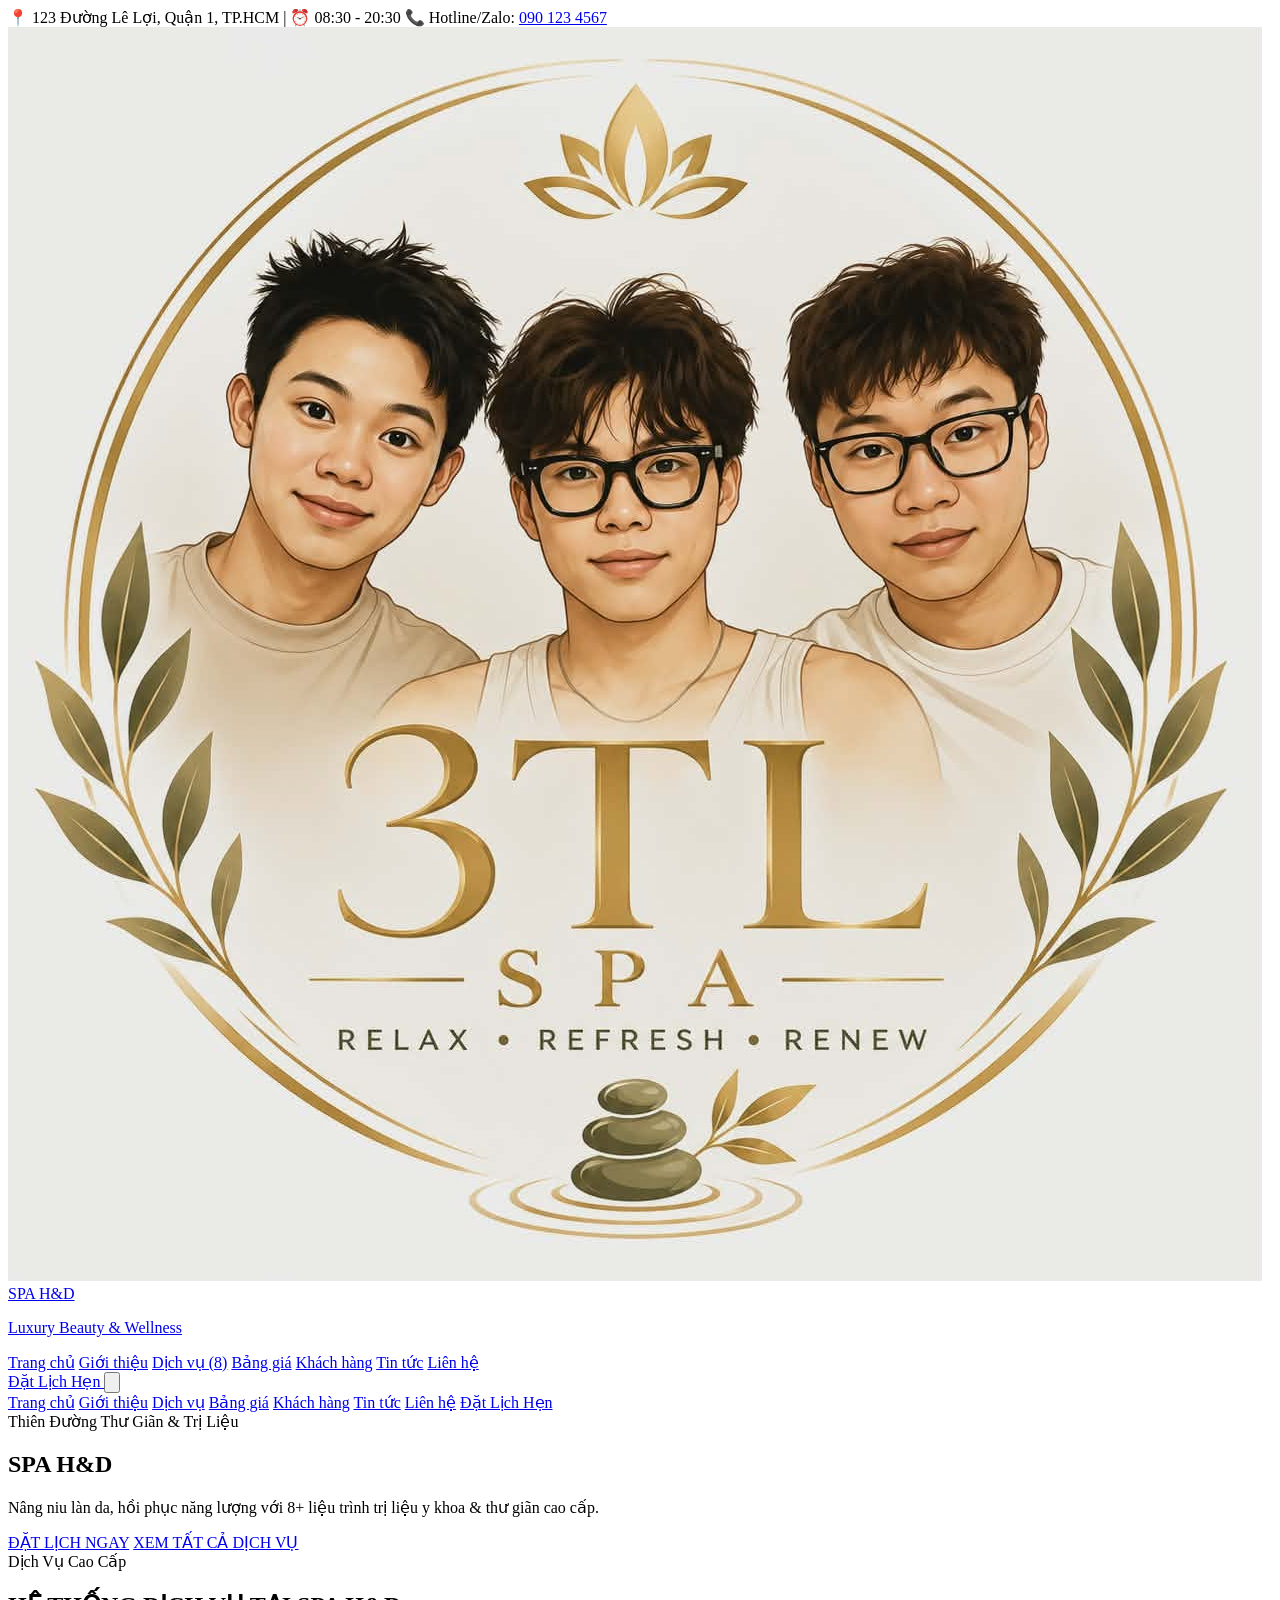
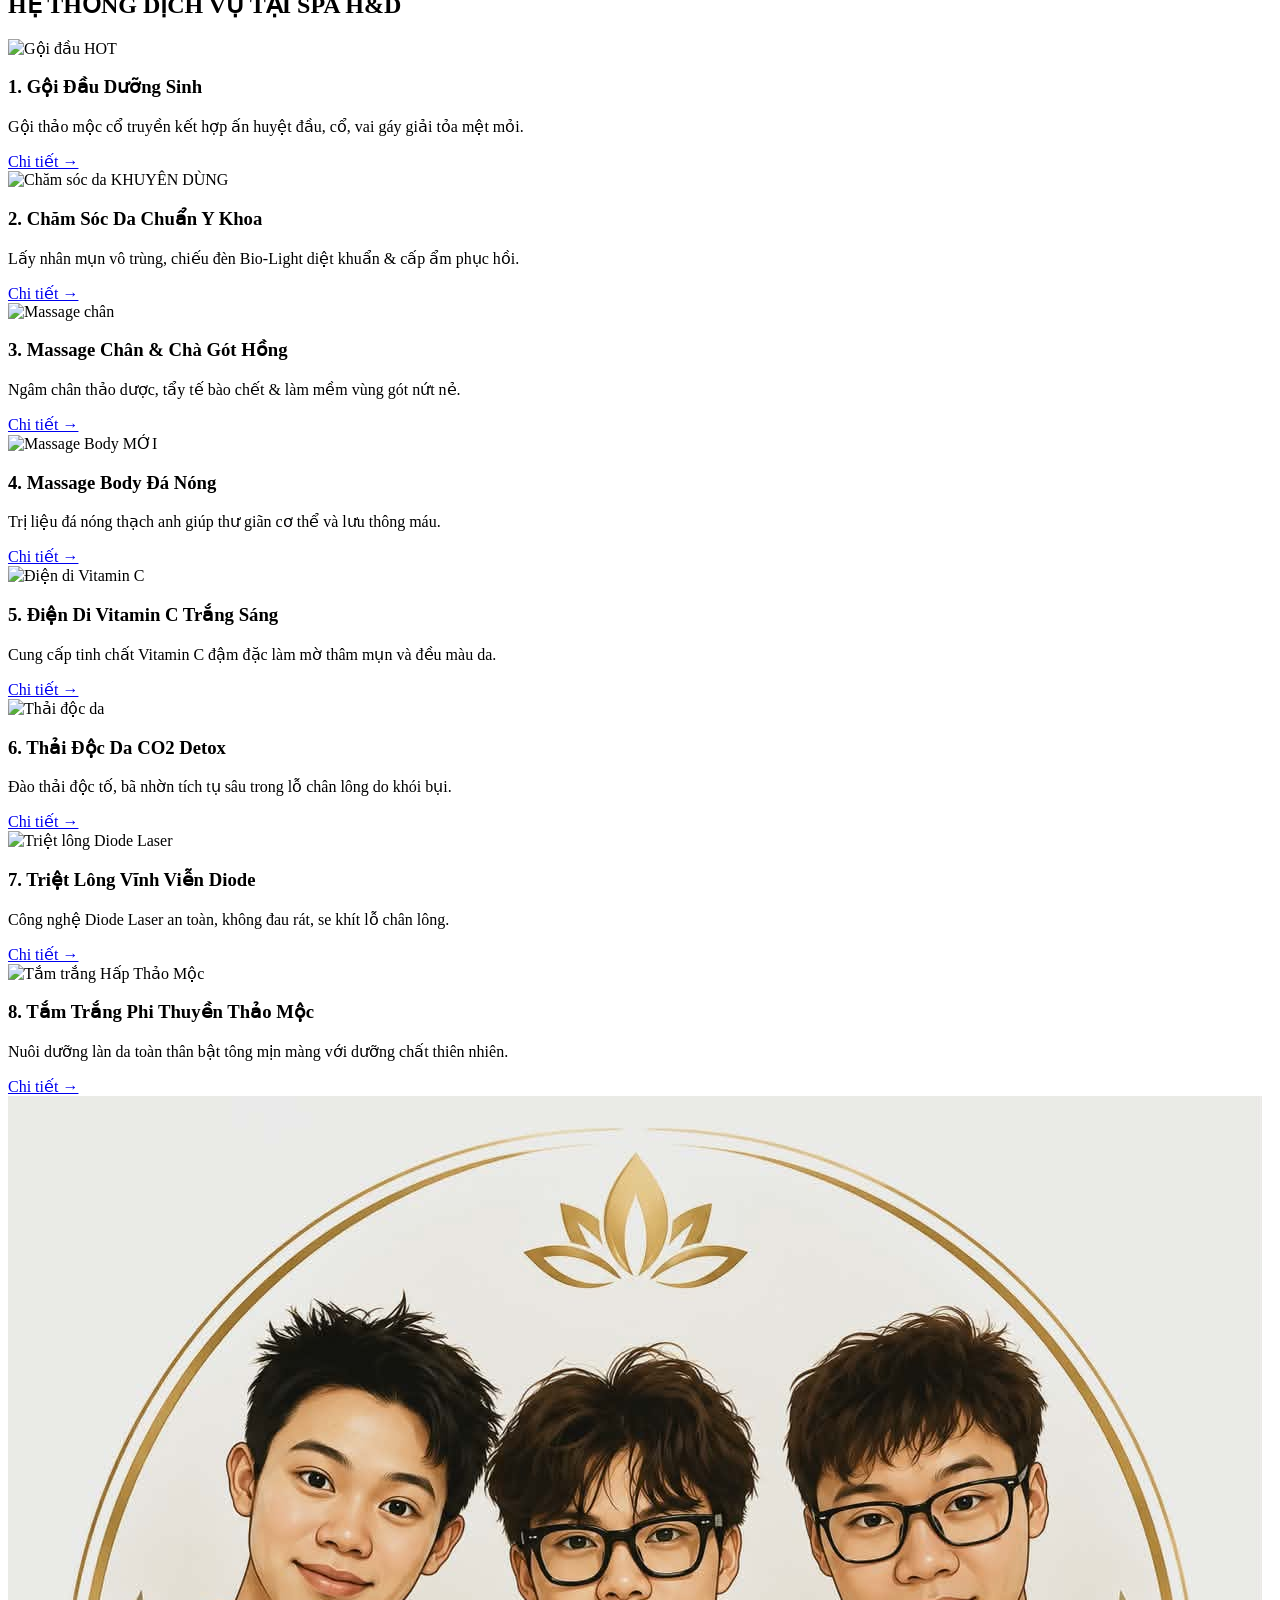
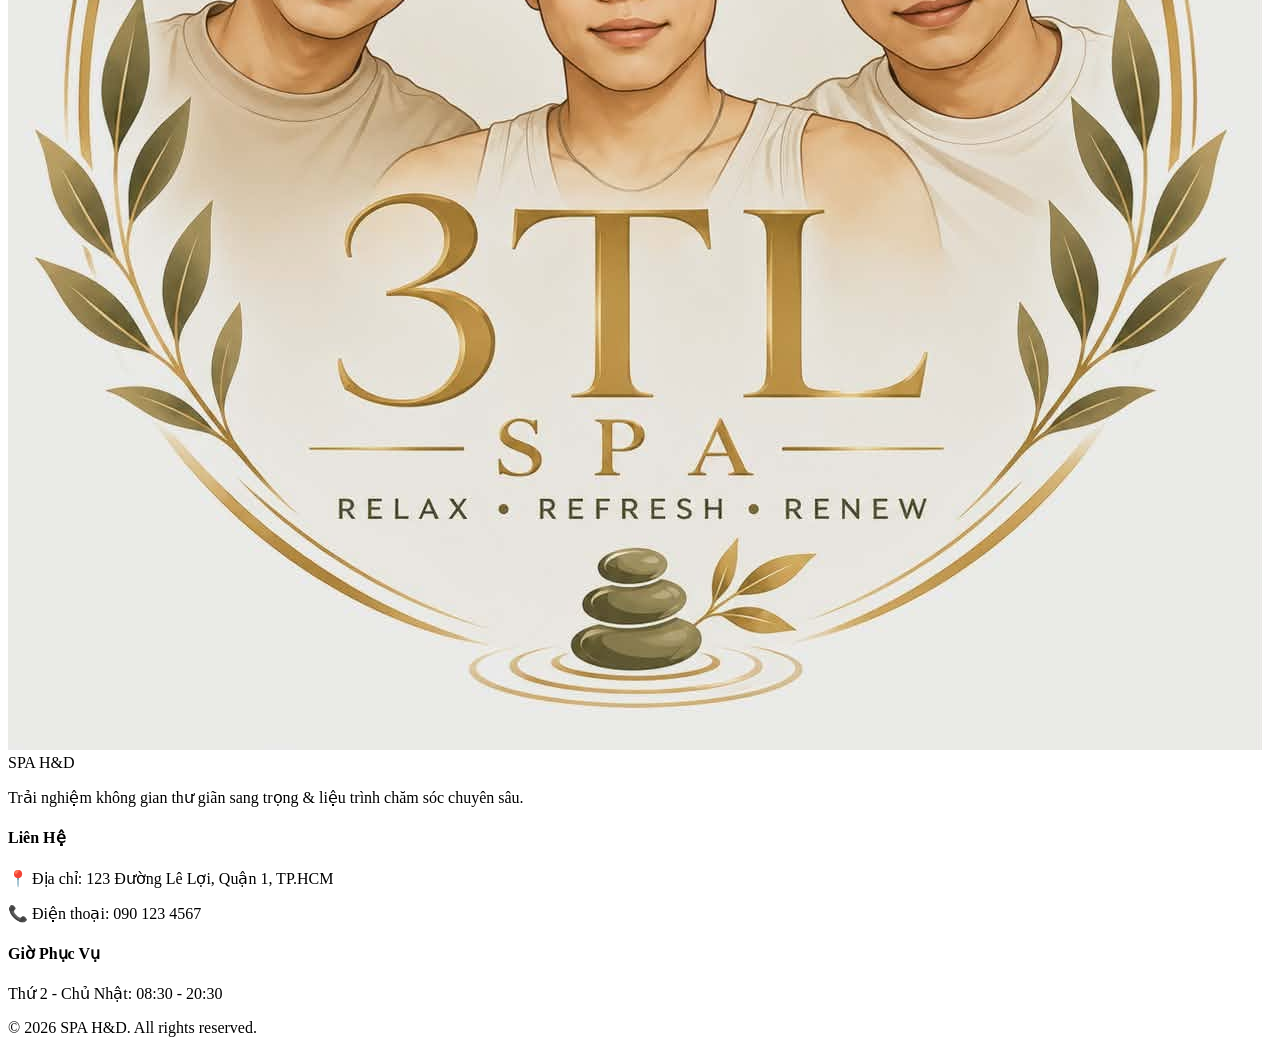
==== index.html @ 9890d992 "Rename index1.html to index.html" ====
<!DOCTYPE html>
<html lang="vi">
<head>
  <meta charset="UTF-8">
  <meta name="viewport" content="width=device-width, initial-scale=1.0">
  <title>SPA H&D - Đẳng Cấp Thư Giãn & Trị Liệu Chuyên Sâu</title>
  <script src="https://cdn.tailwindcss.com"></script>
  <link rel="stylesheet" href="css/style.css">
</head>
<body class="flex flex-col min-h-screen">

  <!-- TOP BAR -->
  <div class="bg-[#2c1a0e] text-[#e5d2be] text-xs py-2 px-4 border-b border-[#d4af37]/30">
    <div class="max-w-7xl mx-auto flex justify-between items-center">
      <span>📍 123 Đường Lê Lợi, Quận 1, TP.HCM | ⏰ 08:30 - 20:30</span>
      <span class="hidden md:inline">📞 Hotline/Zalo: <a href="tel:0901234567" class="font-bold text-[#d4af37]">090 123 4567</a></span>
    </div>
  </div>

  <!-- HEADER -->
  <header class="spa-header sticky top-0 z-50 text-white shadow-lg">
    <div class="max-w-7xl mx-auto px-4 sm:px-6 lg:px-8">
      <div class="flex justify-between items-center h-20">
        <a href="index.html" class="flex items-center gap-3">
          <img src="logo.jpg" alt="Logo SPA H&D" class="h-12 w-12 rounded-full object-cover border-2 border-[#d4af37]">
          <div>
            <span class="text-2xl font-bold tracking-wider brand-font text-[#fceecb]">SPA H&D</span>
            <p class="text-[9px] tracking-widest text-[#d4af37] uppercase">Luxury Beauty & Wellness</p>
          </div>
        </a>

        <nav class="hidden md:flex space-x-8 font-medium text-sm text-[#f0e2d5]">
          <a href="index.html" class="text-[#d4af37] font-bold border-b-2 border-[#d4af37] pb-1">Trang chủ</a>
          <a href="gioi-thieu.html" class="hover:text-[#d4af37] transition">Giới thiệu</a>
          <a href="dich-vu.html" class="hover:text-[#d4af37] transition">Dịch vụ (8)</a>
          <a href="bang-gia.html" class="hover:text-[#d4af37] transition">Bảng giá</a>
          <a href="khach-hang.html" class="hover:text-[#d4af37] transition">Khách hàng</a>
          <a href="tin-tuc.html" class="hover:text-[#d4af37] transition">Tin tức</a>
          <a href="lien-he.html" class="hover:text-[#d4af37] transition">Liên hệ</a>
        </nav>

        <a href="lien-he.html" class="hidden sm:inline-block btn-primary px-6 py-2.5 rounded-full text-sm shadow-md">
          Đặt Lịch Hẹn
        </a>

        <button id="menu-btn" class="md:hidden text-[#d4af37]">
          <svg class="w-7 h-7" fill="none" stroke="currentColor" viewBox="0 0 24 24"><path stroke-linecap="round" stroke-linejoin="round" stroke-width="2" d="M4 6h16M4 12h16M4 18h16"></path></svg>
        </button>
      </div>
    </div>

    <div id="mobile-menu" class="hidden md:hidden bg-[#3a2214] px-4 py-3 space-y-2 text-sm border-t border-[#d4af37]/30">
      <a href="index.html" class="block text-[#d4af37] font-bold">Trang chủ</a>
      <a href="gioi-thieu.html" class="block text-[#f0e2d5]">Giới thiệu</a>
      <a href="dich-vu.html" class="block text-[#f0e2d5]">Dịch vụ</a>
      <a href="bang-gia.html" class="block text-[#f0e2d5]">Bảng giá</a>
      <a href="khach-hang.html" class="block text-[#f0e2d5]">Khách hàng</a>
      <a href="tin-tuc.html" class="block text-[#f0e2d5]">Tin tức</a>
      <a href="lien-he.html" class="block text-[#f0e2d5]">Liên hệ</a>
      <a href="lien-he.html" class="block text-center btn-primary py-2 rounded-full mt-2">Đặt Lịch Hẹn</a>
    </div>
  </header>

  <!-- HERO BANNER -->
  <section class="relative bg-[#2c1a0e] text-white py-28 px-4 overflow-hidden border-b border-[#d4af37]/30">
    <div class="absolute inset-0 opacity-25 bg-cover bg-center" style="background-image: url('https://images.unsplash.com/photo-1540555700478-4be289fbecef?auto=format&fit=crop&w=1200&q=80');"></div>
    <div class="relative max-w-5xl mx-auto text-center space-y-6">
      <span class="inline-block px-4 py-1.5 bg-[#d4af37]/20 border border-[#d4af37] text-[#fceecb] text-xs font-semibold rounded-full uppercase tracking-widest">Thiên Đường Thư Giãn & Trị Liệu</span>
      <h1 class="text-4xl md:text-6xl font-bold brand-font text-[#fceecb] leading-tight">SPA H&D</h1>
      <p class="text-lg md:text-xl text-[#e5d2be] max-w-2xl mx-auto font-light">Nâng niu làn da, hồi phục năng lượng với 8+ liệu trình trị liệu y khoa & thư giãn cao cấp.</p>
      <div class="pt-4 flex flex-wrap justify-center gap-4">
        <a href="lien-he.html" class="btn-primary px-8 py-3.5 rounded-full shadow-lg text-sm uppercase tracking-wider">ĐẶT LỊCH NGAY</a>
        <a href="dich-vu.html" class="btn-secondary px-8 py-3.5 rounded-full text-sm uppercase tracking-wider">XEM TẤT CẢ DỊCH VỤ</a>
      </div>
    </div>
  </section>

  <!-- DANH SÁCH 8 DỊCH VỤ ĐA DẠNG -->
  <section class="max-w-7xl mx-auto px-4 py-16">
    <div class="text-center mb-14">
      <span class="text-[#d4af37] font-bold text-xs uppercase tracking-widest">Dịch Vụ Cao Cấp</span>
      <h2 class="text-3xl md:text-4xl font-bold text-[#4a2e1b] brand-font mt-1">HỆ THỐNG DỊCH VỤ TẠI SPA H&D</h2>
      <div class="w-20 h-1 bg-[#d4af37] mx-auto mt-4 rounded-full"></div>
    </div>

    <div class="grid grid-cols-1 md:grid-cols-2 lg:grid-cols-4 gap-6">
      
      <!-- 1 -->
      <div class="spa-card rounded-2xl overflow-hidden flex flex-col">
        <div class="h-48 overflow-hidden relative">
          <img src="https://images.unsplash.com/photo-1519823551278-64ac92734fb1?auto=format&fit=crop&w=600&q=80" alt="Gội đầu" class="w-full h-full object-cover">
          <span class="absolute top-3 left-3 bg-[#4a2e1b] text-[#fceecb] text-[10px] px-2.5 py-1 rounded-full font-bold">HOT</span>
        </div>
        <div class="p-5 flex flex-col flex-grow">
          <h3 class="text-lg font-bold text-[#4a2e1b] brand-font mb-2">1. Gội Đầu Dưỡng Sinh</h3>
          <p class="text-gray-600 text-xs mb-4 flex-grow">Gội thảo mộc cổ truyền kết hợp ấn huyệt đầu, cổ, vai gáy giải tỏa mệt mỏi.</p>
          <a href="chi-tiet-dich-vu.html" class="text-[#d4af37] font-bold text-xs hover:underline">Chi tiết &rarr;</a>
        </div>
      </div>

      <!-- 2 -->
      <div class="spa-card rounded-2xl overflow-hidden flex flex-col">
        <div class="h-48 overflow-hidden relative">
          <img src="https://images.unsplash.com/photo-1570172619644-dfd03ed5d881?auto=format&fit=crop&w=600&q=80" alt="Chăm sóc da" class="w-full h-full object-cover">
          <span class="absolute top-3 left-3 bg-[#d4af37] text-white text-[10px] px-2.5 py-1 rounded-full font-bold">KHUYÊN DÙNG</span>
        </div>
        <div class="p-5 flex flex-col flex-grow">
          <h3 class="text-lg font-bold text-[#4a2e1b] brand-font mb-2">2. Chăm Sóc Da Chuẩn Y Khoa</h3>
          <p class="text-gray-600 text-xs mb-4 flex-grow">Lấy nhân mụn vô trùng, chiếu đèn Bio-Light diệt khuẩn & cấp ẩm phục hồi.</p>
          <a href="chi-tiet-dich-vu.html" class="text-[#d4af37] font-bold text-xs hover:underline">Chi tiết &rarr;</a>
        </div>
      </div>

      <!-- 3 -->
      <div class="spa-card rounded-2xl overflow-hidden flex flex-col">
        <div class="h-48 overflow-hidden relative">
          <img src="https://images.unsplash.com/photo-1544161515-4ab6ce6db874?auto=format&fit=crop&w=600&q=80" alt="Massage chân" class="w-full h-full object-cover">
        </div>
        <div class="p-5 flex flex-col flex-grow">
          <h3 class="text-lg font-bold text-[#4a2e1b] brand-font mb-2">3. Massage Chân & Chà Gót Hồng</h3>
          <p class="text-gray-600 text-xs mb-4 flex-grow">Ngâm chân thảo dược, tẩy tế bào chết & làm mềm vùng gót nứt nẻ.</p>
          <a href="chi-tiet-dich-vu.html" class="text-[#d4af37] font-bold text-xs hover:underline">Chi tiết &rarr;</a>
        </div>
      </div>

      <!-- 4 -->
      <div class="spa-card rounded-2xl overflow-hidden flex flex-col">
        <div class="h-48 overflow-hidden relative">
          <img src="https://images.unsplash.com/photo-1515377905703-c4788e51af15?auto=format&fit=crop&w=600&q=80" alt="Massage Body" class="w-full h-full object-cover">
          <span class="absolute top-3 left-3 bg-[#4a2e1b] text-[#fceecb] text-[10px] px-2.5 py-1 rounded-full font-bold">MỚI</span>
        </div>
        <div class="p-5 flex flex-col flex-grow">
          <h3 class="text-lg font-bold text-[#4a2e1b] brand-font mb-2">4. Massage Body Đá Nóng</h3>
          <p class="text-gray-600 text-xs mb-4 flex-grow">Trị liệu đá nóng thạch anh giúp thư giãn cơ thể và lưu thông máu.</p>
          <a href="chi-tiet-dich-vu.html" class="text-[#d4af37] font-bold text-xs hover:underline">Chi tiết &rarr;</a>
        </div>
      </div>

      <!-- 5 -->
      <div class="spa-card rounded-2xl overflow-hidden flex flex-col">
        <div class="h-48 overflow-hidden relative">
          <img src="https://images.unsplash.com/photo-1512290900673-70024fe74923?auto=format&fit=crop&w=600&q=80" alt="Điện di Vitamin C" class="w-full h-full object-cover">
        </div>
        <div class="p-5 flex flex-col flex-grow">
          <h3 class="text-lg font-bold text-[#4a2e1b] brand-font mb-2">5. Điện Di Vitamin C Trắng Sáng</h3>
          <p class="text-gray-600 text-xs mb-4 flex-grow">Cung cấp tinh chất Vitamin C đậm đặc làm mờ thâm mụn và đều màu da.</p>
          <a href="chi-tiet-dich-vu.html" class="text-[#d4af37] font-bold text-xs hover:underline">Chi tiết &rarr;</a>
        </div>
      </div>

      <!-- 6 -->
      <div class="spa-card rounded-2xl overflow-hidden flex flex-col">
        <div class="h-48 overflow-hidden relative">
          <img src="https://images.unsplash.com/photo-1506126613408-eca07ce68773?auto=format&fit=crop&w=600&q=80" alt="Thải độc da" class="w-full h-full object-cover">
        </div>
        <div class="p-5 flex flex-col flex-grow">
          <h3 class="text-lg font-bold text-[#4a2e1b] brand-font mb-2">6. Thải Độc Da CO2 Detox</h3>
          <p class="text-gray-600 text-xs mb-4 flex-grow">Đào thải độc tố, bã nhờn tích tụ sâu trong lỗ chân lông do khói bụi.</p>
          <a href="chi-tiet-dich-vu.html" class="text-[#d4af37] font-bold text-xs hover:underline">Chi tiết &rarr;</a>
        </div>
      </div>

      <!-- 7 -->
      <div class="spa-card rounded-2xl overflow-hidden flex flex-col">
        <div class="h-48 overflow-hidden relative">
          <img src="https://images.unsplash.com/photo-1560750588-73207b1ef5b8?auto=format&fit=crop&w=600&q=80" alt="Triệt lông Diode Laser" class="w-full h-full object-cover">
        </div>
        <div class="p-5 flex flex-col flex-grow">
          <h3 class="text-lg font-bold text-[#4a2e1b] brand-font mb-2">7. Triệt Lông Vĩnh Viễn Diode</h3>
          <p class="text-gray-600 text-xs mb-4 flex-grow">Công nghệ Diode Laser an toàn, không đau rát, se khít lỗ chân lông.</p>
          <a href="chi-tiet-dich-vu.html" class="text-[#d4af37] font-bold text-xs hover:underline">Chi tiết &rarr;</a>
        </div>
      </div>

      <!-- 8 -->
      <div class="spa-card rounded-2xl overflow-hidden flex flex-col">
        <div class="h-48 overflow-hidden relative">
          <img src="https://images.unsplash.com/photo-1522337360788-8b13dee7a37e?auto=format&fit=crop&w=600&q=80" alt="Tắm trắng Hấp Thảo Mộc" class="w-full h-full object-cover">
        </div>
        <div class="p-5 flex flex-col flex-grow">
          <h3 class="text-lg font-bold text-[#4a2e1b] brand-font mb-2">8. Tắm Trắng Phi Thuyền Thảo Mộc</h3>
          <p class="text-gray-600 text-xs mb-4 flex-grow">Nuôi dưỡng làn da toàn thân bật tông mịn màng với dưỡng chất thiên nhiên.</p>
          <a href="chi-tiet-dich-vu.html" class="text-[#d4af37] font-bold text-xs hover:underline">Chi tiết &rarr;</a>
        </div>
      </div>

    </div>
  </section>

  <!-- FOOTER -->
  <footer class="bg-[#2c1a0e] text-[#e5d2be] text-sm mt-auto border-t border-[#d4af37]/30">
    <div class="max-w-7xl mx-auto px-4 py-12 grid grid-cols-1 md:grid-cols-3 gap-8">
      <div class="space-y-3">
        <div class="flex items-center gap-3">
          <img src="logo.jpg" alt="Logo SPA H&D" class="h-10 w-10 rounded-full border border-[#d4af37]">
          <span class="text-xl font-bold text-[#fceecb] brand-font">SPA H&D</span>
        </div>
        <p class="text-xs text-[#c0a286]">Trải nghiệm không gian thư giãn sang trọng & liệu trình chăm sóc chuyên sâu.</p>
      </div>
      <div>
        <h4 class="text-[#fceecb] font-semibold mb-3 brand-font">Liên Hệ</h4>
        <p class="py-1">📍 Địa chỉ: 123 Đường Lê Lợi, Quận 1, TP.HCM</p>
        <p class="py-1">📞 Điện thoại: 090 123 4567</p>
      </div>
      <div>
        <h4 class="text-[#fceecb] font-semibold mb-3 brand-font">Giờ Phục Vụ</h4>
        <p class="py-1">Thứ 2 - Chủ Nhật: 08:30 - 20:30</p>
      </div>
    </div>
    <div class="bg-[#1e1209] py-4 text-center text-xs text-[#9a7e66]">
      &copy; 2026 SPA H&D. All rights reserved.
    </div>
  </footer>

  <script src="js/main.js"></script>
</body>
</html>
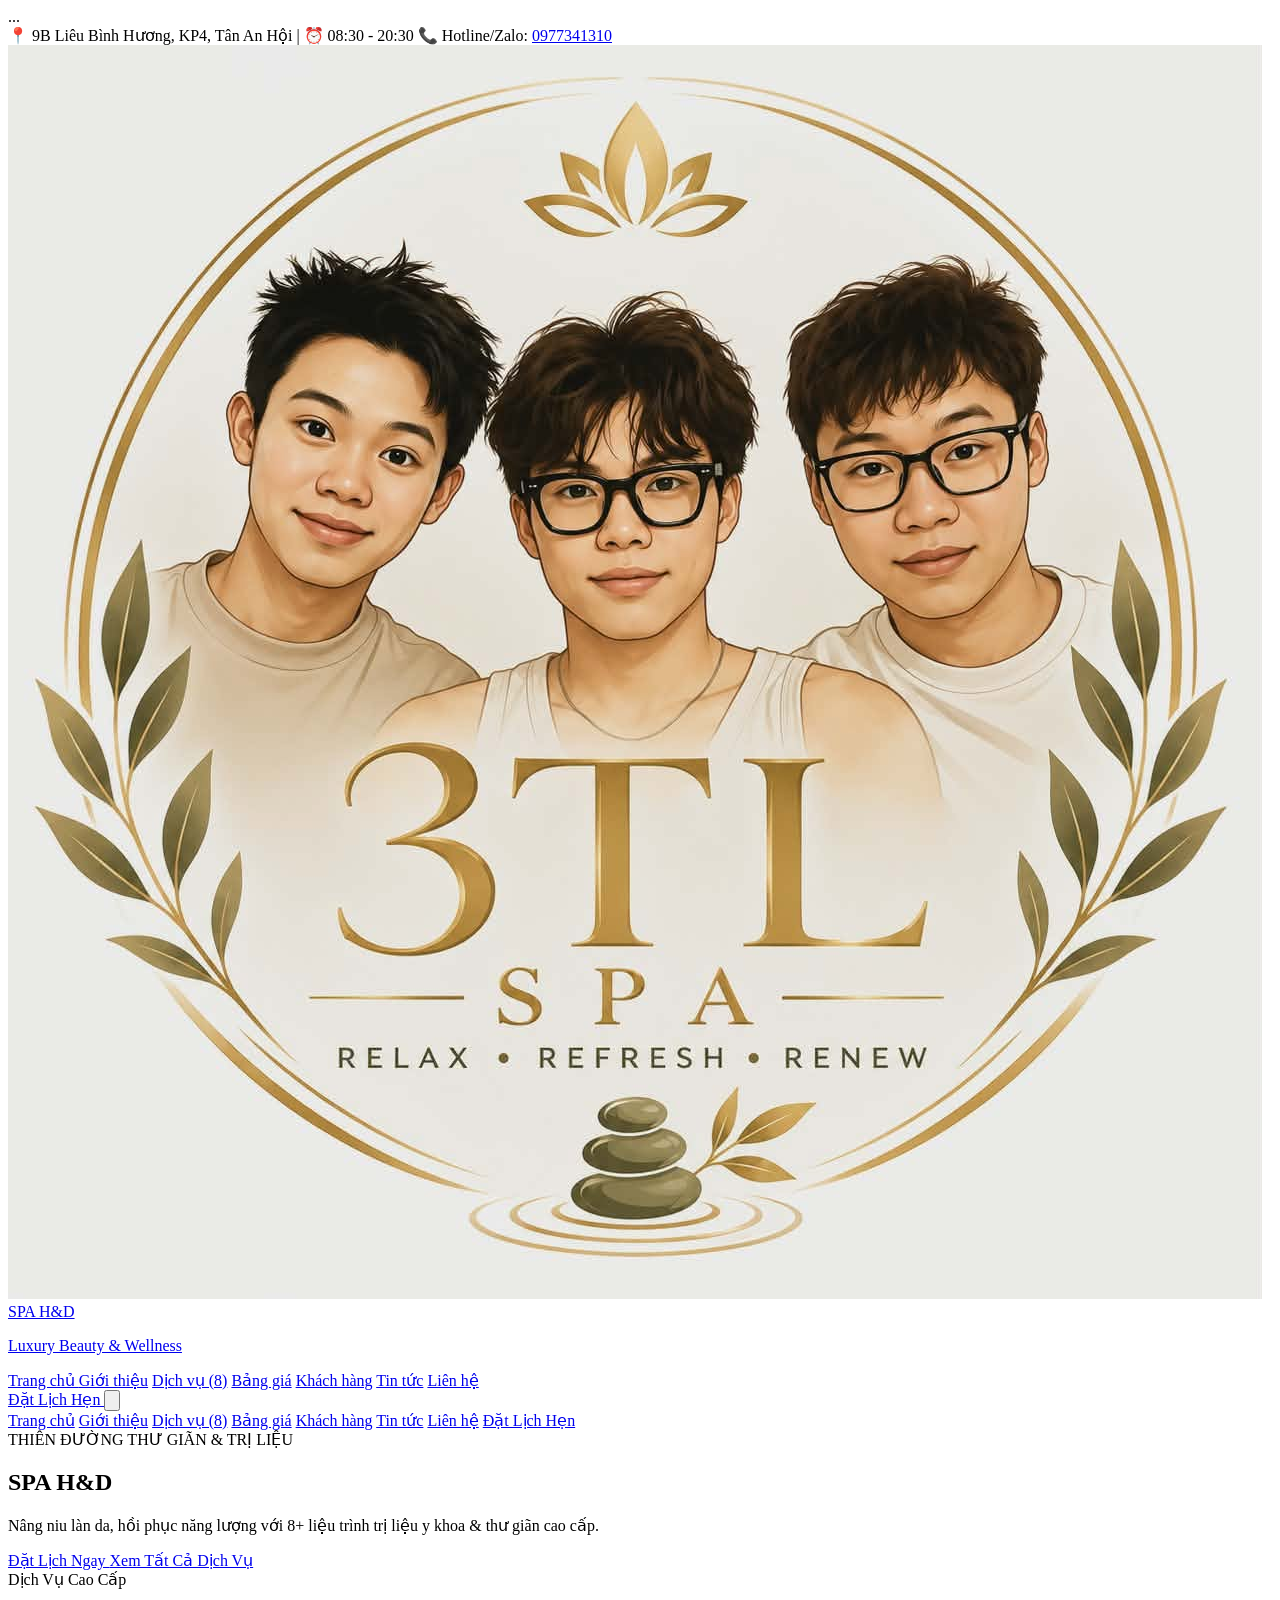
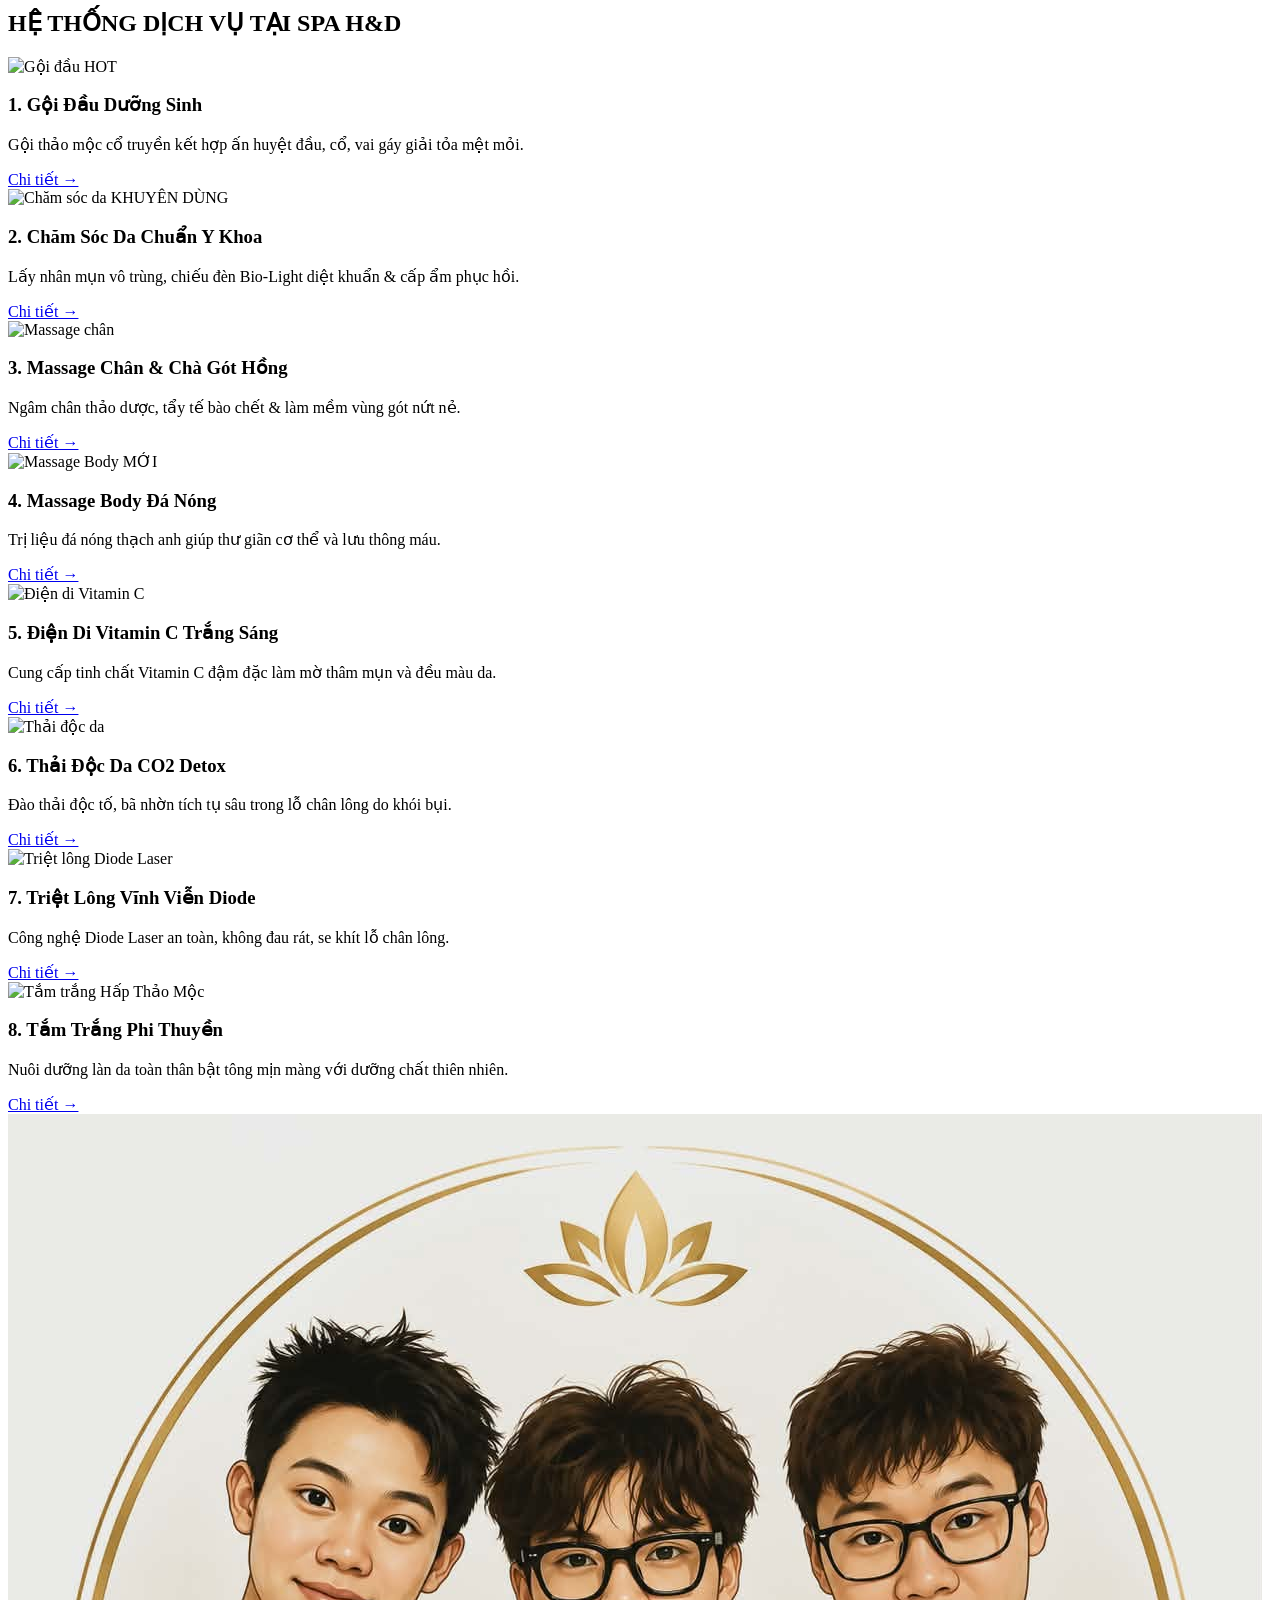
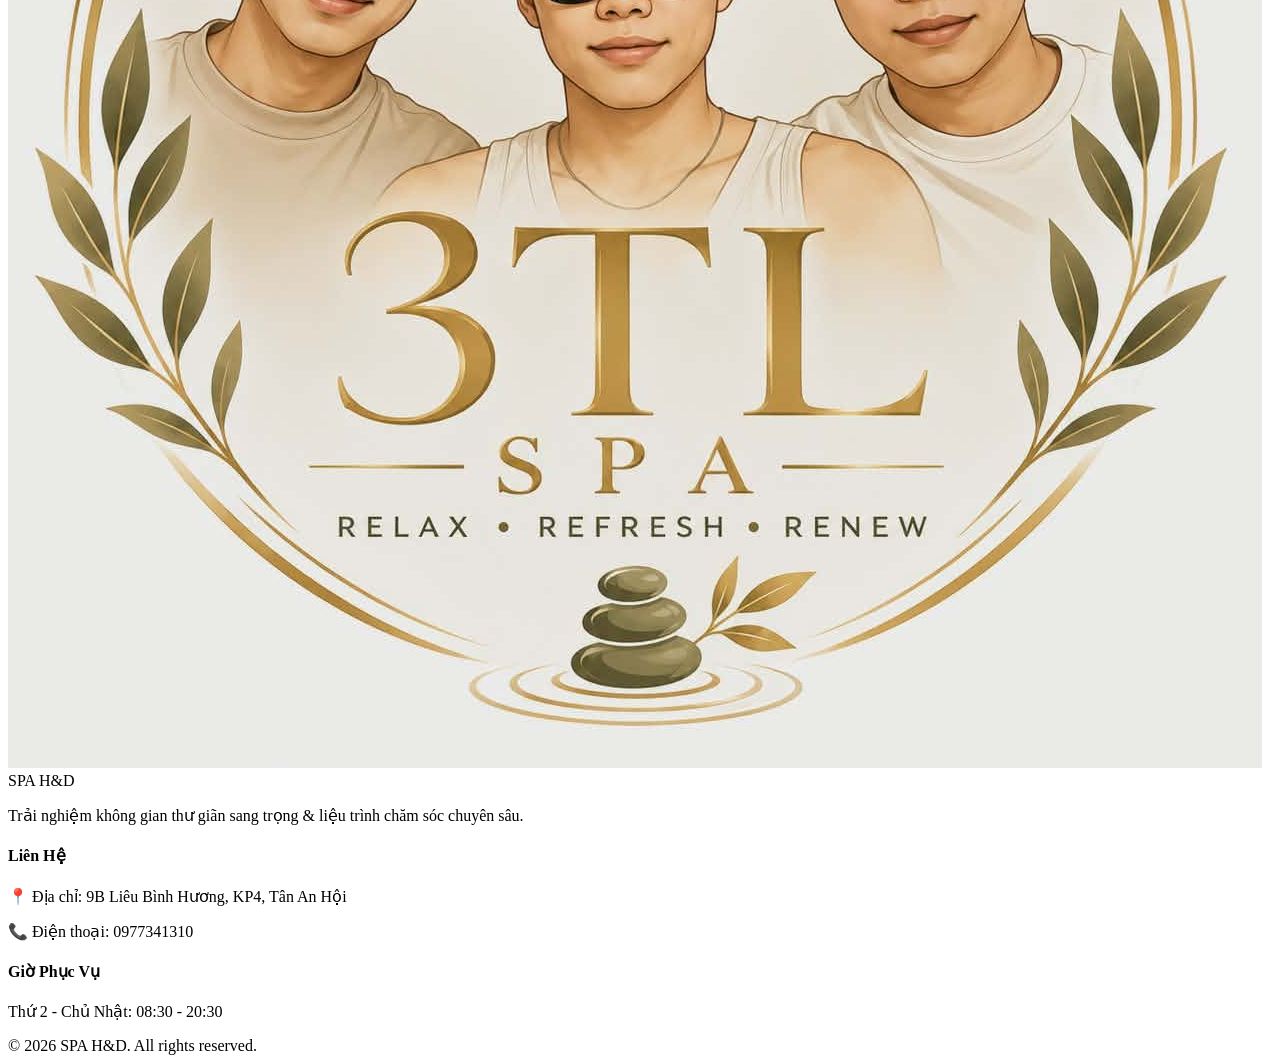
==== commit d4128850: "Add files via upload" ====
--- a/index.html
+++ b/index.html
@@ -1,217 +1,496 @@
-<!DOCTYPE html>
+<!doctype html>
 <html lang="vi">
-<head>
-  <meta charset="UTF-8">
-  <meta name="viewport" content="width=device-width, initial-scale=1.0">
-  <title>SPA H&D - Đẳng Cấp Thư Giãn & Trị Liệu Chuyên Sâu</title>
+  <head>
+    <meta charset="UTF-8" />
+    <meta name="viewport" content="width=device-width, initial-scale=1.0" />
+    <title>SPA H&D - Chăm Sóc Da & Trị Liệu Chuyên Sâu</title>
+  <head>
+  <meta charset="UTF-8" />
+  <meta name="viewport" content="width=device-width, initial-scale=1.0" />
+  <title>Liên Hệ & Đặt Lịch - SPA H&D</title>
+  
+  <!-- DÒNG THÊM LOGO 3TL SPA LÊN THẺ TRÌNH DUYỆT -->
+  <link rel="icon" type="image/jpeg" href="logo.jpg" />
+
+  <!-- Tailwind CSS -->
   <script src="https://cdn.tailwindcss.com"></script>
-  <link rel="stylesheet" href="css/style.css">
-</head>
-<body class="flex flex-col min-h-screen">
-
-  <!-- TOP BAR -->
-  <div class="bg-[#2c1a0e] text-[#e5d2be] text-xs py-2 px-4 border-b border-[#d4af37]/30">
-    <div class="max-w-7xl mx-auto flex justify-between items-center">
-      <span>📍 123 Đường Lê Lợi, Quận 1, TP.HCM | ⏰ 08:30 - 20:30</span>
-      <span class="hidden md:inline">📞 Hotline/Zalo: <a href="tel:0901234567" class="font-bold text-[#d4af37]">090 123 4567</a></span>
+  ...
+    <!-- TOP BAR -->
+    <div
+      class="bg-[#2c1a0e] text-[#e5d2be] text-xs py-2 px-4 border-b border-[#d9822b]/30"
+    >
+      <div class="max-w-7xl mx-auto flex justify-between items-center">
+        <span>📍 9B Liêu Bình Hương, KP4, Tân An Hội | ⏰ 08:30 - 20:30</span>
+        <span class="hidden md:inline">
+          📞 Hotline/Zalo:
+          <a
+            href="tel:0977341310"
+            class="font-bold text-[#d9822b] hover:underline"
+            >0977341310</a
+          >
+        </span>
+      </div>
     </div>
-  </div>
-
-  <!-- HEADER -->
-  <header class="spa-header sticky top-0 z-50 text-white shadow-lg">
-    <div class="max-w-7xl mx-auto px-4 sm:px-6 lg:px-8">
-      <div class="flex justify-between items-center h-20">
-        <a href="index.html" class="flex items-center gap-3">
-          <img src="logo.jpg" alt="Logo SPA H&D" class="h-12 w-12 rounded-full object-cover border-2 border-[#d4af37]">
-          <div>
-            <span class="text-2xl font-bold tracking-wider brand-font text-[#fceecb]">SPA H&D</span>
-            <p class="text-[9px] tracking-widest text-[#d4af37] uppercase">Luxury Beauty & Wellness</p>
-          </div>
-        </a>
-
-        <nav class="hidden md:flex space-x-8 font-medium text-sm text-[#f0e2d5]">
-          <a href="index.html" class="text-[#d4af37] font-bold border-b-2 border-[#d4af37] pb-1">Trang chủ</a>
-          <a href="gioi-thieu.html" class="hover:text-[#d4af37] transition">Giới thiệu</a>
-          <a href="dich-vu.html" class="hover:text-[#d4af37] transition">Dịch vụ (8)</a>
-          <a href="bang-gia.html" class="hover:text-[#d4af37] transition">Bảng giá</a>
-          <a href="khach-hang.html" class="hover:text-[#d4af37] transition">Khách hàng</a>
-          <a href="tin-tuc.html" class="hover:text-[#d4af37] transition">Tin tức</a>
-          <a href="lien-he.html" class="hover:text-[#d4af37] transition">Liên hệ</a>
-        </nav>
-
-        <a href="lien-he.html" class="hidden sm:inline-block btn-primary px-6 py-2.5 rounded-full text-sm shadow-md">
+
+    <!-- HEADER -->
+    <header
+      class="bg-[#4a2810] sticky top-0 z-50 text-white shadow-lg border-b border-[#d9822b]/30"
+    >
+      <div class="max-w-7xl mx-auto px-4 sm:px-6 lg:px-8">
+        <div class="flex justify-between items-center h-20">
+          <!-- Logo & Tên thương hiệu -->
+          <a href="index.html" class="flex items-center gap-3">
+            <img
+              src="logo.jpg"
+              alt="Logo SPA H&D"
+              class="h-12 w-12 rounded-full object-cover border-2 border-[#d9822b]"
+            />
+            <div>
+              <span
+                class="text-2xl font-bold tracking-wider brand-font text-[#fceecb] block leading-none"
+              >
+                SPA H&D
+              </span>
+              <p
+                class="text-[9px] tracking-widest text-[#d9822b] uppercase mt-1"
+              >
+                Luxury Beauty & Wellness
+              </p>
+            </div>
+          </a>
+
+          <!-- Menu máy tính -->
+          <nav
+            class="hidden md:flex space-x-8 font-medium text-sm text-[#f0e2d5]"
+          >
+            <a
+              href="index.html"
+              class="text-[#d9822b] font-bold border-b-2 border-[#d9822b] pb-1"
+            >
+              Trang chủ
+            </a>
+            <a href="gioi-thieu.html" class="hover:text-[#d9822b] transition"
+              >Giới thiệu</a
+            >
+            <a href="dich-vu.html" class="hover:text-[#d9822b] transition"
+              >Dịch vụ (8)</a
+            >
+            <a href="bang-gia.html" class="hover:text-[#d9822b] transition"
+              >Bảng giá</a
+            >
+            <a href="khach-hang.html" class="hover:text-[#d9822b] transition"
+              >Khách hàng</a
+            >
+            <a href="tin-tuc.html" class="hover:text-[#d9822b] transition"
+              >Tin tức</a
+            >
+            <a href="lien-he.html" class="hover:text-[#d9822b] transition"
+              >Liên hệ</a
+            >
+          </nav>
+
+          <!-- Nút Đặt Lịch Hẹn -->
+          <a
+            href="lien-he.html"
+            class="hidden sm:inline-block bg-[#d9822b] hover:bg-[#b8691b] text-white px-6 py-2.5 rounded-full text-sm font-semibold shadow-md transition"
+          >
+            Đặt Lịch Hẹn
+          </a>
+
+          <!-- Nút Mobile Menu Toggle -->
+          <button
+            id="menu-btn"
+            class="md:hidden text-[#d9822b] focus:outline-none"
+          >
+            <svg
+              class="w-7 h-7"
+              fill="none"
+              stroke="currentColor"
+              viewBox="0 0 24 24"
+            >
+              <path
+                stroke-linecap="round"
+                stroke-linejoin="round"
+                stroke-width="2"
+                d="M4 6h16M4 12h16M4 18h16"
+              ></path>
+            </svg>
+          </button>
+        </div>
+      </div>
+
+      <!-- Menu di động -->
+      <div
+        id="mobile-menu"
+        class="hidden md:hidden bg-[#3a2214] px-4 py-3 space-y-2 text-sm border-t border-[#d9822b]/30"
+      >
+        <a href="index.html" class="block text-[#d9822b] font-bold"
+          >Trang chủ</a
+        >
+        <a
+          href="gioi-thieu.html"
+          class="block text-[#f0e2d5] hover:text-[#d9822b]"
+          >Giới thiệu</a
+        >
+        <a href="dich-vu.html" class="block text-[#f0e2d5] hover:text-[#d9822b]"
+          >Dịch vụ (8)</a
+        >
+        <a
+          href="bang-gia.html"
+          class="block text-[#f0e2d5] hover:text-[#d9822b]"
+          >Bảng giá</a
+        >
+        <a
+          href="khach-hang.html"
+          class="block text-[#f0e2d5] hover:text-[#d9822b]"
+          >Khách hàng</a
+        >
+        <a href="tin-tuc.html" class="block text-[#f0e2d5] hover:text-[#d9822b]"
+          >Tin tức</a
+        >
+        <a href="lien-he.html" class="block text-[#f0e2d5] hover:text-[#d9822b]"
+          >Liên hệ</a
+        >
+        <a
+          href="lien-he.html"
+          class="block text-center btn-primary py-2 rounded-full mt-2"
+        >
           Đặt Lịch Hẹn
         </a>
-
-        <button id="menu-btn" class="md:hidden text-[#d4af37]">
-          <svg class="w-7 h-7" fill="none" stroke="currentColor" viewBox="0 0 24 24"><path stroke-linecap="round" stroke-linejoin="round" stroke-width="2" d="M4 6h16M4 12h16M4 18h16"></path></svg>
-        </button>
-      </div>
-    </div>
-
-    <div id="mobile-menu" class="hidden md:hidden bg-[#3a2214] px-4 py-3 space-y-2 text-sm border-t border-[#d4af37]/30">
-      <a href="index.html" class="block text-[#d4af37] font-bold">Trang chủ</a>
-      <a href="gioi-thieu.html" class="block text-[#f0e2d5]">Giới thiệu</a>
-      <a href="dich-vu.html" class="block text-[#f0e2d5]">Dịch vụ</a>
-      <a href="bang-gia.html" class="block text-[#f0e2d5]">Bảng giá</a>
-      <a href="khach-hang.html" class="block text-[#f0e2d5]">Khách hàng</a>
-      <a href="tin-tuc.html" class="block text-[#f0e2d5]">Tin tức</a>
-      <a href="lien-he.html" class="block text-[#f0e2d5]">Liên hệ</a>
-      <a href="lien-he.html" class="block text-center btn-primary py-2 rounded-full mt-2">Đặt Lịch Hẹn</a>
-    </div>
-  </header>
-
-  <!-- HERO BANNER -->
-  <section class="relative bg-[#2c1a0e] text-white py-28 px-4 overflow-hidden border-b border-[#d4af37]/30">
-    <div class="absolute inset-0 opacity-25 bg-cover bg-center" style="background-image: url('https://images.unsplash.com/photo-1540555700478-4be289fbecef?auto=format&fit=crop&w=1200&q=80');"></div>
-    <div class="relative max-w-5xl mx-auto text-center space-y-6">
-      <span class="inline-block px-4 py-1.5 bg-[#d4af37]/20 border border-[#d4af37] text-[#fceecb] text-xs font-semibold rounded-full uppercase tracking-widest">Thiên Đường Thư Giãn & Trị Liệu</span>
-      <h1 class="text-4xl md:text-6xl font-bold brand-font text-[#fceecb] leading-tight">SPA H&D</h1>
-      <p class="text-lg md:text-xl text-[#e5d2be] max-w-2xl mx-auto font-light">Nâng niu làn da, hồi phục năng lượng với 8+ liệu trình trị liệu y khoa & thư giãn cao cấp.</p>
-      <div class="pt-4 flex flex-wrap justify-center gap-4">
-        <a href="lien-he.html" class="btn-primary px-8 py-3.5 rounded-full shadow-lg text-sm uppercase tracking-wider">ĐẶT LỊCH NGAY</a>
-        <a href="dich-vu.html" class="btn-secondary px-8 py-3.5 rounded-full text-sm uppercase tracking-wider">XEM TẤT CẢ DỊCH VỤ</a>
-      </div>
-    </div>
-  </section>
-
-  <!-- DANH SÁCH 8 DỊCH VỤ ĐA DẠNG -->
-  <section class="max-w-7xl mx-auto px-4 py-16">
-    <div class="text-center mb-14">
-      <span class="text-[#d4af37] font-bold text-xs uppercase tracking-widest">Dịch Vụ Cao Cấp</span>
-      <h2 class="text-3xl md:text-4xl font-bold text-[#4a2e1b] brand-font mt-1">HỆ THỐNG DỊCH VỤ TẠI SPA H&D</h2>
-      <div class="w-20 h-1 bg-[#d4af37] mx-auto mt-4 rounded-full"></div>
-    </div>
-
-    <div class="grid grid-cols-1 md:grid-cols-2 lg:grid-cols-4 gap-6">
-      
-      <!-- 1 -->
-      <div class="spa-card rounded-2xl overflow-hidden flex flex-col">
-        <div class="h-48 overflow-hidden relative">
-          <img src="https://images.unsplash.com/photo-1519823551278-64ac92734fb1?auto=format&fit=crop&w=600&q=80" alt="Gội đầu" class="w-full h-full object-cover">
-          <span class="absolute top-3 left-3 bg-[#4a2e1b] text-[#fceecb] text-[10px] px-2.5 py-1 rounded-full font-bold">HOT</span>
-        </div>
-        <div class="p-5 flex flex-col flex-grow">
-          <h3 class="text-lg font-bold text-[#4a2e1b] brand-font mb-2">1. Gội Đầu Dưỡng Sinh</h3>
-          <p class="text-gray-600 text-xs mb-4 flex-grow">Gội thảo mộc cổ truyền kết hợp ấn huyệt đầu, cổ, vai gáy giải tỏa mệt mỏi.</p>
-          <a href="chi-tiet-dich-vu.html" class="text-[#d4af37] font-bold text-xs hover:underline">Chi tiết &rarr;</a>
-        </div>
-      </div>
-
-      <!-- 2 -->
-      <div class="spa-card rounded-2xl overflow-hidden flex flex-col">
-        <div class="h-48 overflow-hidden relative">
-          <img src="https://images.unsplash.com/photo-1570172619644-dfd03ed5d881?auto=format&fit=crop&w=600&q=80" alt="Chăm sóc da" class="w-full h-full object-cover">
-          <span class="absolute top-3 left-3 bg-[#d4af37] text-white text-[10px] px-2.5 py-1 rounded-full font-bold">KHUYÊN DÙNG</span>
-        </div>
-        <div class="p-5 flex flex-col flex-grow">
-          <h3 class="text-lg font-bold text-[#4a2e1b] brand-font mb-2">2. Chăm Sóc Da Chuẩn Y Khoa</h3>
-          <p class="text-gray-600 text-xs mb-4 flex-grow">Lấy nhân mụn vô trùng, chiếu đèn Bio-Light diệt khuẩn & cấp ẩm phục hồi.</p>
-          <a href="chi-tiet-dich-vu.html" class="text-[#d4af37] font-bold text-xs hover:underline">Chi tiết &rarr;</a>
-        </div>
-      </div>
-
-      <!-- 3 -->
-      <div class="spa-card rounded-2xl overflow-hidden flex flex-col">
-        <div class="h-48 overflow-hidden relative">
-          <img src="https://images.unsplash.com/photo-1544161515-4ab6ce6db874?auto=format&fit=crop&w=600&q=80" alt="Massage chân" class="w-full h-full object-cover">
-        </div>
-        <div class="p-5 flex flex-col flex-grow">
-          <h3 class="text-lg font-bold text-[#4a2e1b] brand-font mb-2">3. Massage Chân & Chà Gót Hồng</h3>
-          <p class="text-gray-600 text-xs mb-4 flex-grow">Ngâm chân thảo dược, tẩy tế bào chết & làm mềm vùng gót nứt nẻ.</p>
-          <a href="chi-tiet-dich-vu.html" class="text-[#d4af37] font-bold text-xs hover:underline">Chi tiết &rarr;</a>
-        </div>
-      </div>
-
-      <!-- 4 -->
-      <div class="spa-card rounded-2xl overflow-hidden flex flex-col">
-        <div class="h-48 overflow-hidden relative">
-          <img src="https://images.unsplash.com/photo-1515377905703-c4788e51af15?auto=format&fit=crop&w=600&q=80" alt="Massage Body" class="w-full h-full object-cover">
-          <span class="absolute top-3 left-3 bg-[#4a2e1b] text-[#fceecb] text-[10px] px-2.5 py-1 rounded-full font-bold">MỚI</span>
-        </div>
-        <div class="p-5 flex flex-col flex-grow">
-          <h3 class="text-lg font-bold text-[#4a2e1b] brand-font mb-2">4. Massage Body Đá Nóng</h3>
-          <p class="text-gray-600 text-xs mb-4 flex-grow">Trị liệu đá nóng thạch anh giúp thư giãn cơ thể và lưu thông máu.</p>
-          <a href="chi-tiet-dich-vu.html" class="text-[#d4af37] font-bold text-xs hover:underline">Chi tiết &rarr;</a>
-        </div>
-      </div>
-
-      <!-- 5 -->
-      <div class="spa-card rounded-2xl overflow-hidden flex flex-col">
-        <div class="h-48 overflow-hidden relative">
-          <img src="https://images.unsplash.com/photo-1512290900673-70024fe74923?auto=format&fit=crop&w=600&q=80" alt="Điện di Vitamin C" class="w-full h-full object-cover">
-        </div>
-        <div class="p-5 flex flex-col flex-grow">
-          <h3 class="text-lg font-bold text-[#4a2e1b] brand-font mb-2">5. Điện Di Vitamin C Trắng Sáng</h3>
-          <p class="text-gray-600 text-xs mb-4 flex-grow">Cung cấp tinh chất Vitamin C đậm đặc làm mờ thâm mụn và đều màu da.</p>
-          <a href="chi-tiet-dich-vu.html" class="text-[#d4af37] font-bold text-xs hover:underline">Chi tiết &rarr;</a>
-        </div>
-      </div>
-
-      <!-- 6 -->
-      <div class="spa-card rounded-2xl overflow-hidden flex flex-col">
-        <div class="h-48 overflow-hidden relative">
-          <img src="https://images.unsplash.com/photo-1506126613408-eca07ce68773?auto=format&fit=crop&w=600&q=80" alt="Thải độc da" class="w-full h-full object-cover">
-        </div>
-        <div class="p-5 flex flex-col flex-grow">
-          <h3 class="text-lg font-bold text-[#4a2e1b] brand-font mb-2">6. Thải Độc Da CO2 Detox</h3>
-          <p class="text-gray-600 text-xs mb-4 flex-grow">Đào thải độc tố, bã nhờn tích tụ sâu trong lỗ chân lông do khói bụi.</p>
-          <a href="chi-tiet-dich-vu.html" class="text-[#d4af37] font-bold text-xs hover:underline">Chi tiết &rarr;</a>
-        </div>
-      </div>
-
-      <!-- 7 -->
-      <div class="spa-card rounded-2xl overflow-hidden flex flex-col">
-        <div class="h-48 overflow-hidden relative">
-          <img src="https://images.unsplash.com/photo-1560750588-73207b1ef5b8?auto=format&fit=crop&w=600&q=80" alt="Triệt lông Diode Laser" class="w-full h-full object-cover">
-        </div>
-        <div class="p-5 flex flex-col flex-grow">
-          <h3 class="text-lg font-bold text-[#4a2e1b] brand-font mb-2">7. Triệt Lông Vĩnh Viễn Diode</h3>
-          <p class="text-gray-600 text-xs mb-4 flex-grow">Công nghệ Diode Laser an toàn, không đau rát, se khít lỗ chân lông.</p>
-          <a href="chi-tiet-dich-vu.html" class="text-[#d4af37] font-bold text-xs hover:underline">Chi tiết &rarr;</a>
-        </div>
-      </div>
-
-      <!-- 8 -->
-      <div class="spa-card rounded-2xl overflow-hidden flex flex-col">
-        <div class="h-48 overflow-hidden relative">
-          <img src="https://images.unsplash.com/photo-1522337360788-8b13dee7a37e?auto=format&fit=crop&w=600&q=80" alt="Tắm trắng Hấp Thảo Mộc" class="w-full h-full object-cover">
-        </div>
-        <div class="p-5 flex flex-col flex-grow">
-          <h3 class="text-lg font-bold text-[#4a2e1b] brand-font mb-2">8. Tắm Trắng Phi Thuyền Thảo Mộc</h3>
-          <p class="text-gray-600 text-xs mb-4 flex-grow">Nuôi dưỡng làn da toàn thân bật tông mịn màng với dưỡng chất thiên nhiên.</p>
-          <a href="chi-tiet-dich-vu.html" class="text-[#d4af37] font-bold text-xs hover:underline">Chi tiết &rarr;</a>
-        </div>
-      </div>
-
-    </div>
-  </section>
-
-  <!-- FOOTER -->
-  <footer class="bg-[#2c1a0e] text-[#e5d2be] text-sm mt-auto border-t border-[#d4af37]/30">
-    <div class="max-w-7xl mx-auto px-4 py-12 grid grid-cols-1 md:grid-cols-3 gap-8">
-      <div class="space-y-3">
-        <div class="flex items-center gap-3">
-          <img src="logo.jpg" alt="Logo SPA H&D" class="h-10 w-10 rounded-full border border-[#d4af37]">
-          <span class="text-xl font-bold text-[#fceecb] brand-font">SPA H&D</span>
-        </div>
-        <p class="text-xs text-[#c0a286]">Trải nghiệm không gian thư giãn sang trọng & liệu trình chăm sóc chuyên sâu.</p>
-      </div>
-      <div>
-        <h4 class="text-[#fceecb] font-semibold mb-3 brand-font">Liên Hệ</h4>
-        <p class="py-1">📍 Địa chỉ: 123 Đường Lê Lợi, Quận 1, TP.HCM</p>
-        <p class="py-1">📞 Điện thoại: 090 123 4567</p>
-      </div>
-      <div>
-        <h4 class="text-[#fceecb] font-semibold mb-3 brand-font">Giờ Phục Vụ</h4>
-        <p class="py-1">Thứ 2 - Chủ Nhật: 08:30 - 20:30</p>
-      </div>
-    </div>
-    <div class="bg-[#1e1209] py-4 text-center text-xs text-[#9a7e66]">
-      &copy; 2026 SPA H&D. All rights reserved.
-    </div>
-  </footer>
-
-  <script src="js/main.js"></script>
-</body>
+      </div>
+    </header>
+
+    <!-- HERO BANNER -->
+    <section
+      class="relative min-h-[520px] flex items-center justify-center text-white bg-cover bg-center"
+      style="
+        background-image: url(&quot;https://images.unsplash.com/photo-1540555700478-4be289fbecef?auto=format&fit=crop&w=1600&q=80&quot;);
+      "
+    >
+      <!-- Lớp phủ overlay dịu mắt -->
+      <div class="absolute inset-0 bg-black/45"></div>
+
+      <!-- Nội dung Hero -->
+      <div class="relative z-10 text-center max-w-3xl px-4 py-16">
+        <span
+          class="inline-block border border-[#d9822b] text-[#f0e2d5] text-xs md:text-sm font-semibold tracking-widest px-4 py-1.5 rounded-full mb-4 bg-[#4a2810]/70 backdrop-blur-sm"
+        >
+          THIÊN ĐƯỜNG THƯ GIÃN & TRỊ LIỆU
+        </span>
+
+        <h1
+          class="text-4xl md:text-6xl font-bold brand-font text-white mb-4 drop-shadow-md"
+        >
+          SPA H&D
+        </h1>
+
+        <p
+          class="text-sm md:text-lg text-gray-100 mb-8 max-w-2xl mx-auto font-light"
+        >
+          Nâng niu làn da, hồi phục năng lượng với 8+ liệu trình trị liệu y khoa
+          & thư giãn cao cấp.
+        </p>
+
+        <!-- Nút bấm nổi bật -->
+        <div class="flex flex-wrap justify-center gap-4">
+          <a
+            href="lien-he.html"
+            class="hidden sm:inline-block bg-[#d9822b] hover:bg-[#b8691b] text-white px-6 py-2.5 rounded-full text-sm font-semibold shadow-md transition"
+          >
+            Đặt Lịch Ngay
+          <a
+            href="dich-vu.html"
+            class="hidden sm:inline-block bg-[#d9822b] hover:bg-[#b8691b] text-white px-6 py-2.5 rounded-full text-sm font-semibold shadow-md transition"
+          >
+            Xem Tất Cả Dịch Vụ
+          </a>
+        </div>
+      </div>
+    </section>
+
+    <!-- DANH SÁCH DỊCH VỤ -->
+    <section class="max-w-7xl mx-auto px-4 py-16">
+      <div class="text-center mb-14">
+        <span class="text-[#d9822b] font-bold text-xs uppercase tracking-widest"
+          >Dịch Vụ Cao Cấp</span
+        >
+        <h2
+          class="text-3xl md:text-4xl font-bold text-[#4a2810] brand-font mt-1"
+        >
+          HỆ THỐNG DỊCH VỤ TẠI SPA H&D
+        </h2>
+        <div class="w-20 h-1 bg-[#d9822b] mx-auto mt-4 rounded-full"></div>
+      </div>
+
+      <div class="grid grid-cols-1 md:grid-cols-2 lg:grid-cols-4 gap-6">
+        <!-- Dịch vụ 1 -->
+        <div
+          class="spa-card rounded-2xl overflow-hidden flex flex-col shadow-sm"
+        >
+          <div class="h-48 overflow-hidden relative">
+            <img
+              src="https://skinlab.vn/wp-content/uploads/2025/12/goi-dau-duong-sinh-thao-duoc-3.jpg"
+              alt="Gội đầu"
+              class="w-full h-full object-cover"
+            />
+            <span
+              class="absolute top-3 left-3 bg-[#4a2810] text-[#fceecb] text-[10px] px-2.5 py-1 rounded-full font-bold"
+              >HOT</span
+            >
+          </div>
+          <div class="p-5 flex flex-col flex-grow">
+            <h3 class="text-lg font-bold text-[#4a2810] brand-font mb-2">
+              1. Gội Đầu Dưỡng Sinh
+            </h3>
+            <p class="text-[#6b5241] text-xs mb-4 flex-grow">
+              Gội thảo mộc cổ truyền kết hợp ấn huyệt đầu, cổ, vai gáy giải tỏa
+              mệt mỏi.
+            </p>
+            <a
+              href="dich-vu.html"
+              class="text-[#d9822b] font-bold text-xs hover:underline"
+              >Chi tiết &rarr;</a
+            >
+          </div>
+        </div>
+
+        <!-- Dịch vụ 2 -->
+        <div
+          class="spa-card rounded-2xl overflow-hidden flex flex-col shadow-sm"
+        >
+          <div class="h-48 overflow-hidden relative">
+            <img
+              src="https://images.unsplash.com/photo-1570172619644-dfd03ed5d881?auto=format&fit=crop&w=600&q=80"
+              alt="Chăm sóc da"
+              class="w-full h-full object-cover"
+            />
+            <span
+              class="absolute top-3 left-3 bg-[#d9822b] text-white text-[10px] px-2.5 py-1 rounded-full font-bold"
+              >KHUYÊN DÙNG</span
+            >
+          </div>
+          <div class="p-5 flex flex-col flex-grow">
+            <h3 class="text-lg font-bold text-[#4a2810] brand-font mb-2">
+              2. Chăm Sóc Da Chuẩn Y Khoa
+            </h3>
+            <p class="text-[#6b5241] text-xs mb-4 flex-grow">
+              Lấy nhân mụn vô trùng, chiếu đèn Bio-Light diệt khuẩn & cấp ẩm
+              phục hồi.
+            </p>
+            <a
+              href="dich-vu.html"
+              class="text-[#d9822b] font-bold text-xs hover:underline"
+              >Chi tiết &rarr;</a
+            >
+          </div>
+        </div>
+
+        <!-- Dịch vụ 3 -->
+        <div
+          class="spa-card rounded-2xl overflow-hidden flex flex-col shadow-sm"
+        >
+          <div class="h-48 overflow-hidden relative">
+            <img
+              src="https://www.elle.vn/app/uploads/2024/12/07/624195/Massage-da-nong-la-gi-cong-dung-ELLE-Viet-Nam-6.png"
+              alt="Massage chân"
+              class="w-full h-full object-cover"
+            />
+          </div>
+          <div class="p-5 flex flex-col flex-grow">
+            <h3 class="text-lg font-bold text-[#4a2810] brand-font mb-2">
+              3. Massage Chân & Chà Gót Hồng
+            </h3>
+            <p class="text-[#6b5241] text-xs mb-4 flex-grow">
+              Ngâm chân thảo dược, tẩy tế bào chết & làm mềm vùng gót nứt nẻ.
+            </p>
+            <a
+              href="dich-vu.html"
+              class="text-[#d9822b] font-bold text-xs hover:underline"
+              >Chi tiết &rarr;</a
+            >
+          </div>
+        </div>
+
+        <!-- Dịch vụ 4 -->
+        <div
+          class="spa-card rounded-2xl overflow-hidden flex flex-col shadow-sm"
+        >
+          <div class="h-48 overflow-hidden relative">
+            <img
+              src="https://topmassage.net/wp-content/uploads/2024/03/massage-da-nong-co-tac-dung-gi.jpg"
+              alt="Massage Body"
+              class="w-full h-full object-cover"
+            />
+            <span
+              class="absolute top-3 left-3 bg-[#4a2810] text-[#fceecb] text-[10px] px-2.5 py-1 rounded-full font-bold"
+              >MỚI</span
+            >
+          </div>
+          <div class="p-5 flex flex-col flex-grow">
+            <h3 class="text-lg font-bold text-[#4a2810] brand-font mb-2">
+              4. Massage Body Đá Nóng
+            </h3>
+            <p class="text-[#6b5241] text-xs mb-4 flex-grow">
+              Trị liệu đá nóng thạch anh giúp thư giãn cơ thể và lưu thông máu.
+            </p>
+            <a
+              href="dich-vu.html"
+              class="text-[#d9822b] font-bold text-xs hover:underline"
+              >Chi tiết &rarr;</a
+            >
+          </div>
+        </div>
+
+        <!-- Dịch vụ 5 -->
+        <div
+          class="spa-card rounded-2xl overflow-hidden flex flex-col shadow-sm"
+        >
+          <div class="h-48 overflow-hidden relative">
+            <img
+              src="https://nhathuocngocanh.com/wp-content/uploads/2022/07/dien-di.jpg"
+              alt="Điện di Vitamin C"
+              class="w-full h-full object-cover"
+            />
+          </div>
+          <div class="p-5 flex flex-col flex-grow">
+            <h3 class="text-lg font-bold text-[#4a2810] brand-font mb-2">
+              5. Điện Di Vitamin C Trắng Sáng
+            </h3>
+            <p class="text-[#6b5241] text-xs mb-4 flex-grow">
+              Cung cấp tinh chất Vitamin C đậm đặc làm mờ thâm mụn và đều màu
+              da.
+            </p>
+            <a
+              href="dich-vu.html"
+              class="text-[#d9822b] font-bold text-xs hover:underline"
+              >Chi tiết &rarr;</a
+            >
+          </div>
+        </div>
+
+        <!-- Dịch vụ 6 -->
+        <div
+          class="spa-card rounded-2xl overflow-hidden flex flex-col shadow-sm"
+        >
+          <div class="h-48 overflow-hidden relative">
+            <img
+              src="https://mayspahcm.com/uploads/files/hinh-mn-tren-mng/combo-nan-mun-thai-doc-da-co2-therapy-mayspa.jpg"
+              alt="Thải độc da"
+              class="w-full h-full object-cover"
+            />
+          </div>
+          <div class="p-5 flex flex-col flex-grow">
+            <h3 class="text-lg font-bold text-[#4a2810] brand-font mb-2">
+              6. Thải Độc Da CO2 Detox
+            </h3>
+            <p class="text-[#6b5241] text-xs mb-4 flex-grow">
+              Đào thải độc tố, bã nhờn tích tụ sâu trong lỗ chân lông do khói
+              bụi.
+            </p>
+            <a
+              href="dich-vu.html"
+              class="text-[#d9822b] font-bold text-xs hover:underline"
+              >Chi tiết &rarr;</a
+            >
+          </div>
+        </div>
+
+        <!-- Dịch vụ 7 -->
+        <div
+          class="spa-card rounded-2xl overflow-hidden flex flex-col shadow-sm"
+        >
+          <div class="h-48 overflow-hidden relative">
+            <img
+              src="https://auraclinic.vn/wp-content/uploads/2023/10/bang-gia-triet-long-1-1024x576.webp"
+              alt="Triệt lông Diode Laser"
+              class="w-full h-full object-cover"
+            />
+          </div>
+          <div class="p-5 flex flex-col flex-grow">
+            <h3 class="text-lg font-bold text-[#4a2810] brand-font mb-2">
+              7. Triệt Lông Vĩnh Viễn Diode
+            </h3>
+            <p class="text-[#6b5241] text-xs mb-4 flex-grow">
+              Công nghệ Diode Laser an toàn, không đau rát, se khít lỗ chân
+              lông.
+            </p>
+            <a
+              href="dich-vu.html"
+              class="text-[#d9822b] font-bold text-xs hover:underline"
+              >Chi tiết &rarr;</a
+            >
+          </div>
+        </div>
+
+        <!-- Dịch vụ 8 -->
+        <div
+          class="spa-card rounded-2xl overflow-hidden flex flex-col shadow-sm"
+        >
+          <div class="h-48 overflow-hidden relative">
+            <img
+              src="https://yakson.com.vn/wp-content/uploads/2025/10/cong_nghe_tam_trang_phi_thuyen_la_gi_hieu_qua_cua_phuong_phap_nay1_d62715d696.jpg.jpg"
+              alt="Tắm trắng Hấp Thảo Mộc"
+              class="w-full h-full object-cover"
+            />
+          </div>
+          <div class="p-5 flex flex-col flex-grow">
+            <h3 class="text-lg font-bold text-[#4a2810] brand-font mb-2">
+              8. Tắm Trắng Phi Thuyền
+            </h3>
+            <p class="text-[#6b5241] text-xs mb-4 flex-grow">
+              Nuôi dưỡng làn da toàn thân bật tông mịn màng với dưỡng chất thiên
+              nhiên.
+            </p>
+            <a
+              href="dich-vu.html"
+              class="text-[#d9822b] font-bold text-xs hover:underline"
+              >Chi tiết &rarr;</a
+            >
+          </div>
+        </div>
+      </div>
+    </section>
+
+    <!-- FOOTER -->
+    <footer
+      class="bg-[#2c1a0e] text-[#e5d2be] text-sm mt-auto border-t border-[#d9822b]/30"
+    >
+      <div
+        class="max-w-7xl mx-auto px-4 py-12 grid grid-cols-1 md:grid-cols-3 gap-8"
+      >
+        <div class="space-y-3">
+          <div class="flex items-center gap-3">
+            <img
+              src="logo.jpg"
+              alt="Logo SPA H&D"
+              class="h-10 w-10 rounded-full border border-[#d9822b]"
+            />
+            <span class="text-xl font-bold text-[#fceecb] brand-font"
+              >SPA H&D</span
+            >
+          </div>
+          <p class="text-xs text-[#c0a286]">
+            Trải nghiệm không gian thư giãn sang trọng & liệu trình chăm sóc
+            chuyên sâu.
+          </p>
+        </div>
+        <div>
+          <h4 class="text-[#fceecb] font-semibold mb-3 brand-font">Liên Hệ</h4>
+          <p class="py-1">📍 Địa chỉ: 9B Liêu Bình Hương, KP4, Tân An Hội</p>
+          <p class="py-1">📞 Điện thoại: 0977341310</p>
+        </div>
+        <div>
+          <h4 class="text-[#fceecb] font-semibold mb-3 brand-font">
+            Giờ Phục Vụ
+          </h4>
+          <p class="py-1">Thứ 2 - Chủ Nhật: 08:30 - 20:30</p>
+        </div>
+      </div>
+      <div class="bg-[#1e1209] py-4 text-center text-xs text-[#9a7e66]">
+        &copy; 2026 SPA H&D. All rights reserved.
+      </div>
+    </footer>
+
+    <script src="js/main.js"></script>
+  </body>
 </html>
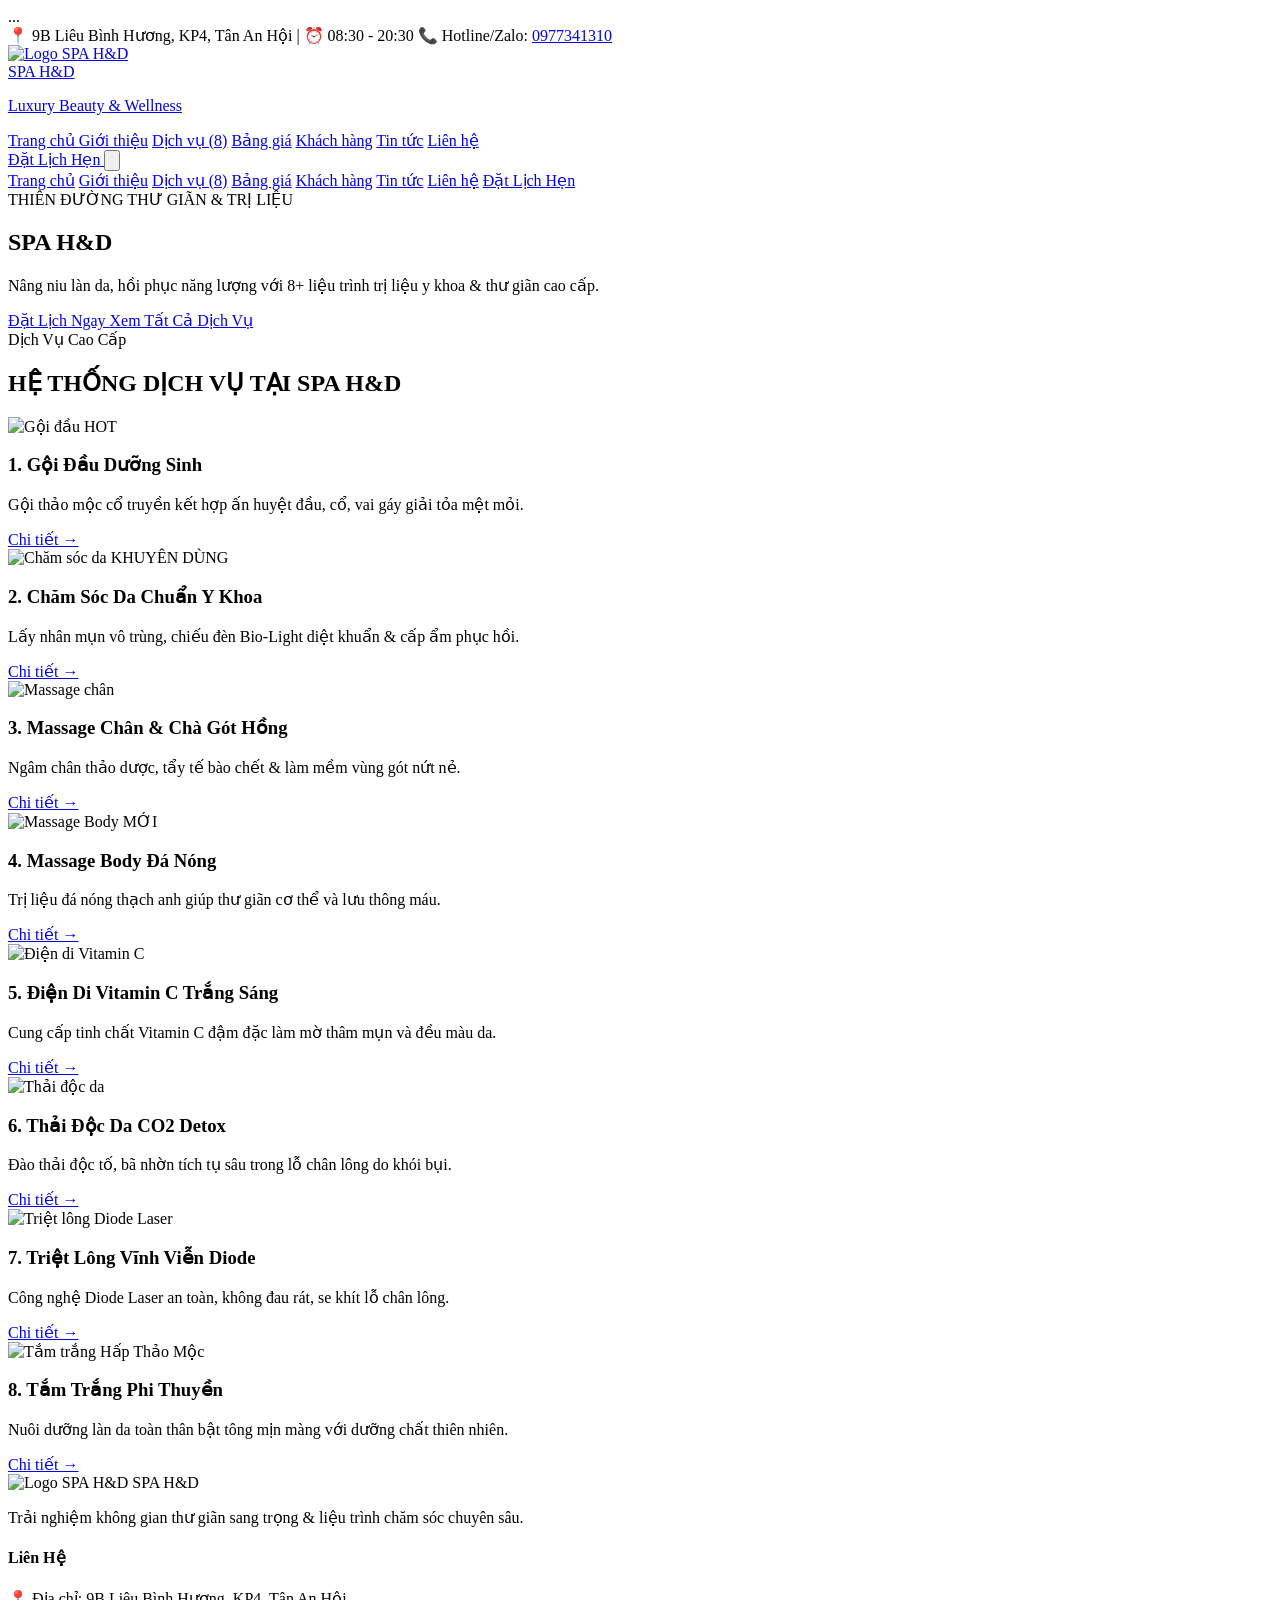
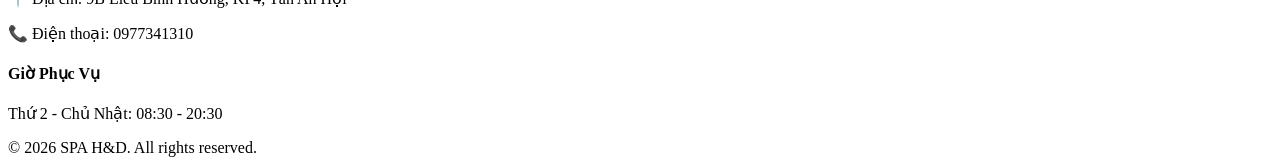
==== commit 57742b88: "Add files via upload" ====
--- a/index.html
+++ b/index.html
@@ -10,7 +10,7 @@
   <title>Liên Hệ & Đặt Lịch - SPA H&D</title>
   
   <!-- DÒNG THÊM LOGO 3TL SPA LÊN THẺ TRÌNH DUYỆT -->
-  <link rel="icon" type="image/jpeg" href="logo.jpg" />
+  <link rel="icon" type="image/jpeg" href="images/logo.jpg" />
 
   <!-- Tailwind CSS -->
   <script src="https://cdn.tailwindcss.com"></script>
@@ -41,7 +41,7 @@
           <!-- Logo & Tên thương hiệu -->
           <a href="index.html" class="flex items-center gap-3">
             <img
-              src="logo.jpg"
+              src="images/logo.jpg"
               alt="Logo SPA H&D"
               class="h-12 w-12 rounded-full object-cover border-2 border-[#d9822b]"
             />
@@ -164,8 +164,7 @@
     <section
       class="relative min-h-[520px] flex items-center justify-center text-white bg-cover bg-center"
       style="
-        background-image: url(&quot;https://images.unsplash.com/photo-1540555700478-4be289fbecef?auto=format&fit=crop&w=1600&q=80&quot;);
-      "
+      background-image: url('https://img5.thuthuatphanmem.vn/uploads/2021/11/20/hinh-anh-spa-thien-nhien-tuyet-dep_104538239.jpg')"
     >
       <!-- Lớp phủ overlay dịu mắt -->
       <div class="absolute inset-0 bg-black/45"></div>
@@ -461,7 +460,7 @@
         <div class="space-y-3">
           <div class="flex items-center gap-3">
             <img
-              src="logo.jpg"
+              src="images/logo.jpg"
               alt="Logo SPA H&D"
               class="h-10 w-10 rounded-full border border-[#d9822b]"
             />
